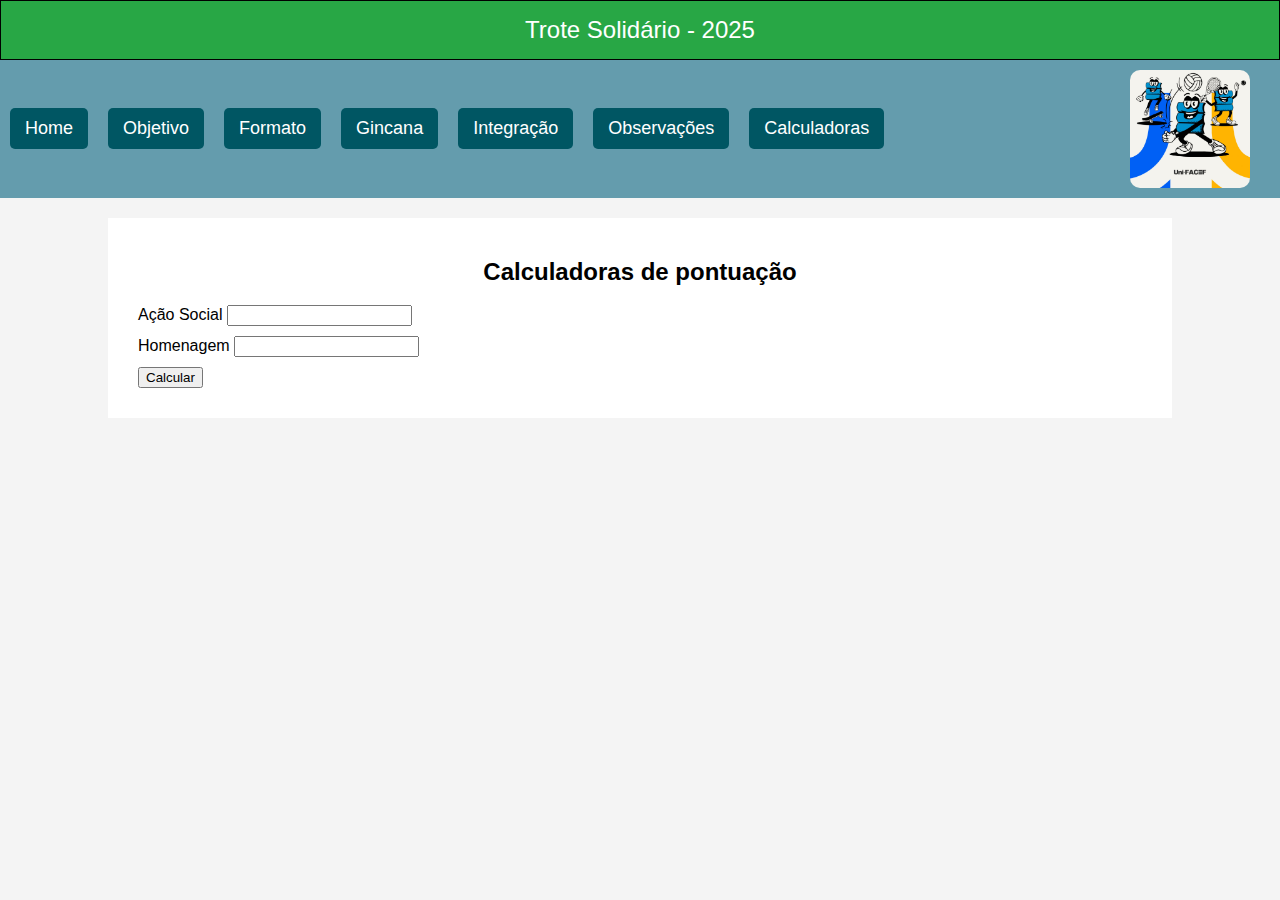
==== trote/calculadoras.html @ f519e7d0 "trote" ====
<!DOCTYPE html>
<html lang="pt-br">
<head>
    <meta charset="UTF-8">
    <meta name="viewport" content="width=device-width, initial-scale=1.0">
    <title>Trote Solidário 2025</title>
    <link rel="stylesheet"href="css/styles.css"/>
    <script src="./js/scripts.js"> </script>
  </head>
  <body>
    <header> <!-- cabeçalho do corpo da página -->
        Trote Solidário - 2025
    </header>
    <nav>
      <div id="links-menu">
        <a href="index.html"> Home </a>
        <a href="introducao.html"> Objetivo </a>
        <a href="formato.html"> Formato </a>
        <a href="gincana.html"> Gincana </a>
        <a href="integracao"> Integração </a>
        <a href="observacoes.html"> Observações </a>
        <a href="calculadoras.html"> Calculadoras </a>

      </div>
    <img src="images/trote.jpg" alt="Trote Solidário"/>
    </nav>
    <div class="container">

    <h2> Calculadoras de pontuação </h2>
    <form> <!-- formulário para entrada de dados do usuário --> 
      <div class="campos">
          <label> Ação Social </label>
          <input type="number" id="acaoSocial"/>
      </div>
      <div class="campos">
          <label> Homenagem </label>
          <input type="number" id="homenagem"/>
      </div>
      <div class="campos">
          <button type="button" onclick="calcular()"> Calcular </button>
          <label id="soma"> </label>
  </form>
    </div>
    
  </body>
</html>
---- trote/css/styles.css ----
body {
    font-family: Arial, sans-serif;
    margin: 0;
    padding: 0;
    background-color: #f4f4f4;
    text-align: center; 
}
header{
background: #28a745;
color: white;
/* espaçamento interno de 15px acima e abaixo, e 0px esquerda e direita*/
padding: 15px 0;
font-size: 24px;
border: 1px solid black;
}
nav {
background-color: #649cad;
padding: 10px;
display: flex; 
/*alinhamento na horizontal - espaço entre os links*/ 
justify-content: space-between;
/* espaço vertical */
align-items: center;
}
#links-menu {
    display: flex;
    gap: 20px
}
/* configura o estilo das âncoras que estão dentro do nav*/
nav a {
color: white;
text-decoration: none;
padding:10px 15px; /* 10px acima 15px abaixo*/
font-size: 18px;
background: #005663;/* cor fundo */ 
border-radius: 5px;/* borda redonda */ 
}
nav a:hover {
    background: #003d82;

}
img {
    width: 120px;
    height:auto;
    margin-right: 20px; /* espaçamento externo a direita em 20px*/
    border-radius: 10px;


}
.container{
    width: 80%;
    margin: 20px auto; /* 20px em cima-baixo em ralação ao menu e automatico p/ esquerda e a direita*/
    background: white;
    /*espaçamento interno nos 4 lados*/
    padding: 20px;
    text-align: justify;
}
h2 {
    text-align: center;
}

ol li {
    padding-bottom: 10px;
}

table tr td {
    padding: 20px;
}

table {
    margin: 0 auto; /* espç. externo de 0 acima e abaixo e automat. esq e dir. */
}
.laranja {
    background-color: orange;
}
.azul {
    background-color: blue;
    
}
.preta {
    background-color: black;
    color:  white;
    
}
.roxo{
    background-color: purple;
}
.verde{
    background-color: green;
}
.vermelha{
    background-color: red;
}
.azulescuro{
    background-color: #003d82;
    color: white;
    
}

.campos{
    margin: 10px;
}

.corvermelha{
    color: red;
}
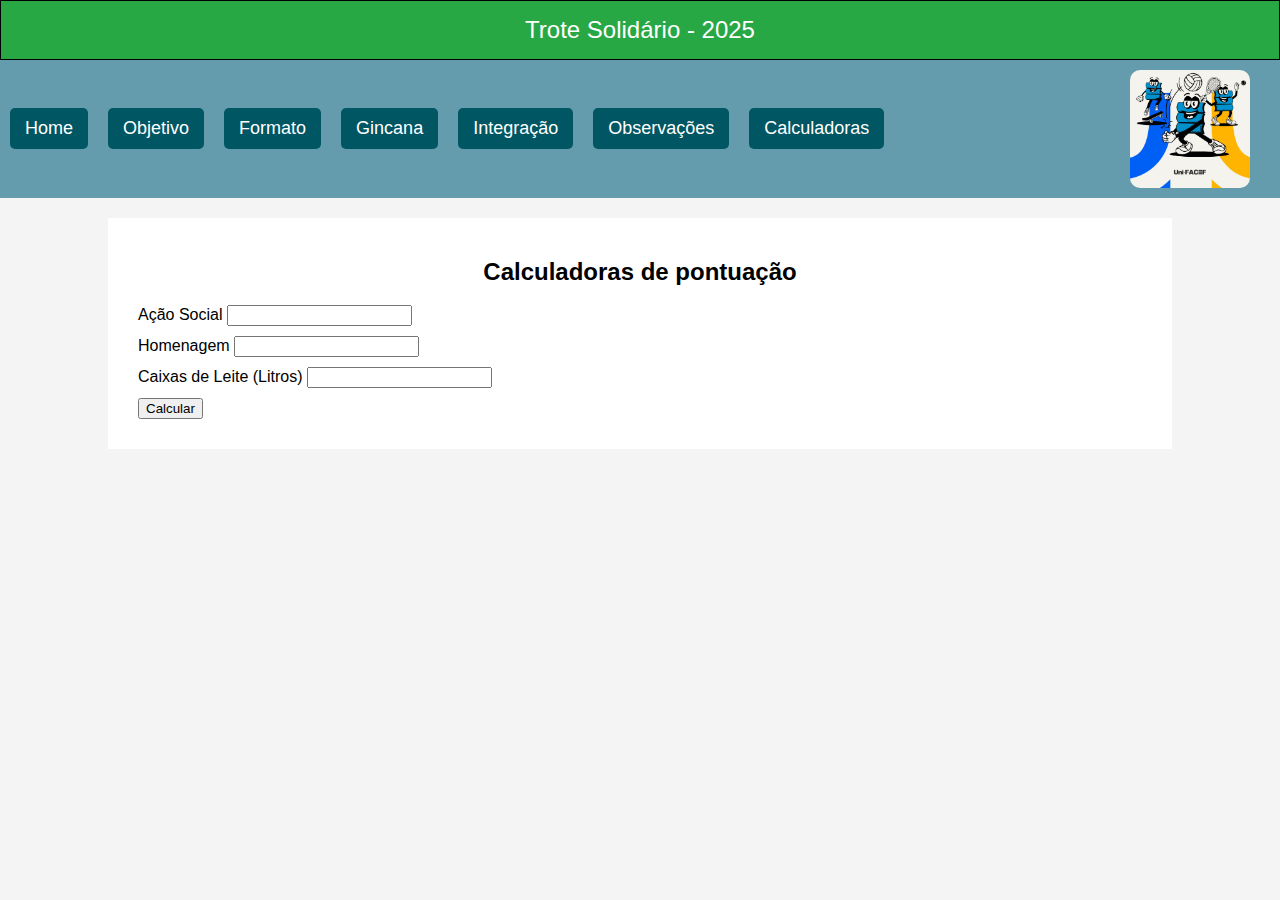
==== commit 8aad2616: "site trote" ====
--- a/trote/calculadoras.html
+++ b/trote/calculadoras.html
@@ -36,6 +36,12 @@
           <label> Homenagem </label>
           <input type="number" id="homenagem"/>
       </div>
+
+      <div class = "campos">
+        <label> Caixas de Leite (Litros) </label>
+        <input type="number" id="leite"/>
+      </div>
+
       <div class="campos">
           <button type="button" onclick="calcular()"> Calcular </button>
           <label id="soma"> </label>
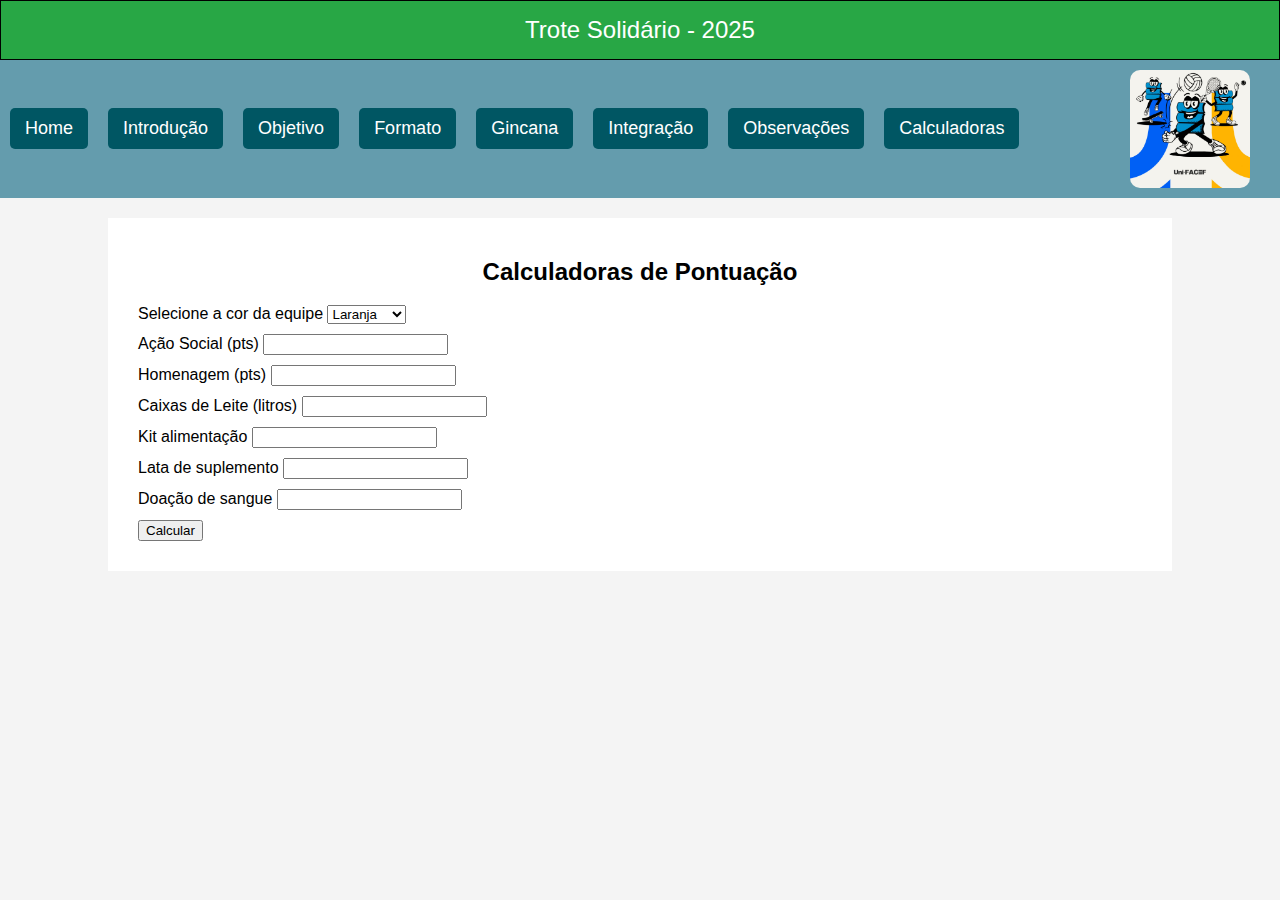
==== commit fcb8b324: "site falta ajustes" ====
--- a/trote/calculadoras.html
+++ b/trote/calculadoras.html
@@ -1,52 +1,73 @@
 <!DOCTYPE html>
 <html lang="pt-br">
-<head>
-    <meta charset="UTF-8">
-    <meta name="viewport" content="width=device-width, initial-scale=1.0">
-    <title>Trote Solidário 2025</title>
-    <link rel="stylesheet"href="css/styles.css"/>
-    <script src="./js/scripts.js"> </script>
-  </head>
-  <body>
-    <header> <!-- cabeçalho do corpo da página -->
-        Trote Solidário - 2025
-    </header>
-    <nav>
-      <div id="links-menu">
-        <a href="index.html"> Home </a>
-        <a href="introducao.html"> Objetivo </a>
-        <a href="formato.html"> Formato </a>
-        <a href="gincana.html"> Gincana </a>
-        <a href="integracao"> Integração </a>
-        <a href="observacoes.html"> Observações </a>
-        <a href="calculadoras.html"> Calculadoras </a>
-
-      </div>
-    <img src="images/trote.jpg" alt="Trote Solidário"/>
-    </nav>
-    <div class="container">
-
-    <h2> Calculadoras de pontuação </h2>
-    <form> <!-- formulário para entrada de dados do usuário --> 
-      <div class="campos">
-          <label> Ação Social </label>
-          <input type="number" id="acaoSocial"/>
-      </div>
-      <div class="campos">
-          <label> Homenagem </label>
-          <input type="number" id="homenagem"/>
-      </div>
-
-      <div class = "campos">
-        <label> Caixas de Leite (Litros) </label>
-        <input type="number" id="leite"/>
-      </div>
-
-      <div class="campos">
-          <button type="button" onclick="calcular()"> Calcular </button>
-          <label id="soma"> </label>
-  </form>
-    </div>
-    
-  </body>
+    <head>
+        <meta charset="UTF-8">
+        <meta name="viewport" content="width=device-width, initial-scale=1.0">
+        <title>Trote Solidário - 2025</title>
+        <link rel="stylesheet" href="css/styles.css"/>
+        <script src="./js/scripts.js"> </script>
+    </head>
+    <body>
+        <header> <!-- cabeçalho do corpo da página -->
+            Trote Solidário - 2025
+        </header>
+        <nav>
+            <div id="links-menu">
+                <a href="index.html"> Home </a>
+                <a href="introducao.html"> Introdução </a>
+                <a href="objetivo.html"> Objetivo </a>
+                <a href="formato.html"> Formato </a>
+                <a href="gincana.html"> Gincana </a>
+                <a href="integracao.html"> Integração </a>
+                <a href="observacoes.html"> Observações </a>
+                <a href="calculadoras.html"> Calculadoras </a>
+            </div>
+            <img src="images/trote.jpg" alt="Trote Solidário"/>
+        </nav>
+        <div class="container">
+            <h2> Calculadoras de Pontuação 
+            </h2>
+            <form> <!-- formulário para entrada de dados do usuário -->
+                <div class="campos">
+                    <label> Selecione a cor da equipe </label>
+                    <select id="equipe">
+                        <option value="Laranja"> Laranja </option>
+                        <option value="Preta"> Preta </option>
+                        <option value="Roxa"> Roxa </option>
+                        <option value="Verde"> Verde </option>
+                        <option value="Vermelha"> Vermelha </option>
+                    </select>
+                </div>
+                <div class="campos">
+                    <label> Ação Social (pts) </label>
+                    <input type="number" id="acaoSocial"/>
+                </div>
+                <div class="campos">
+                    <label> Homenagem (pts) </label>
+                    <input type="number" id="homenagem"/>
+                </div>
+                <div class="campos">
+                    <label> Caixas de Leite (litros) </label>
+                    <input type="number" id="leite"/>
+                </div>
+                <div class="campos">
+                    <label> Kit alimentação </label>
+                    <input type="number" id="kit"/>
+                </div>
+                <div class="campos">
+                    <label> Lata de suplemento  </label>
+                    <input type="number" id="suplemento"/> 
+                </div>
+                <div class="campos">
+                    <label> Doação de sangue  </label>
+                    <input type="number" id="sangue"/> 
+                </div>
+                <div class="campos">
+                    <button type="button" onclick="calcular()"> Calcular </button>
+                    <label id="soma">  </label>
+                </div>
+                
+            </form>
+        </div>
+    </body>
 </html>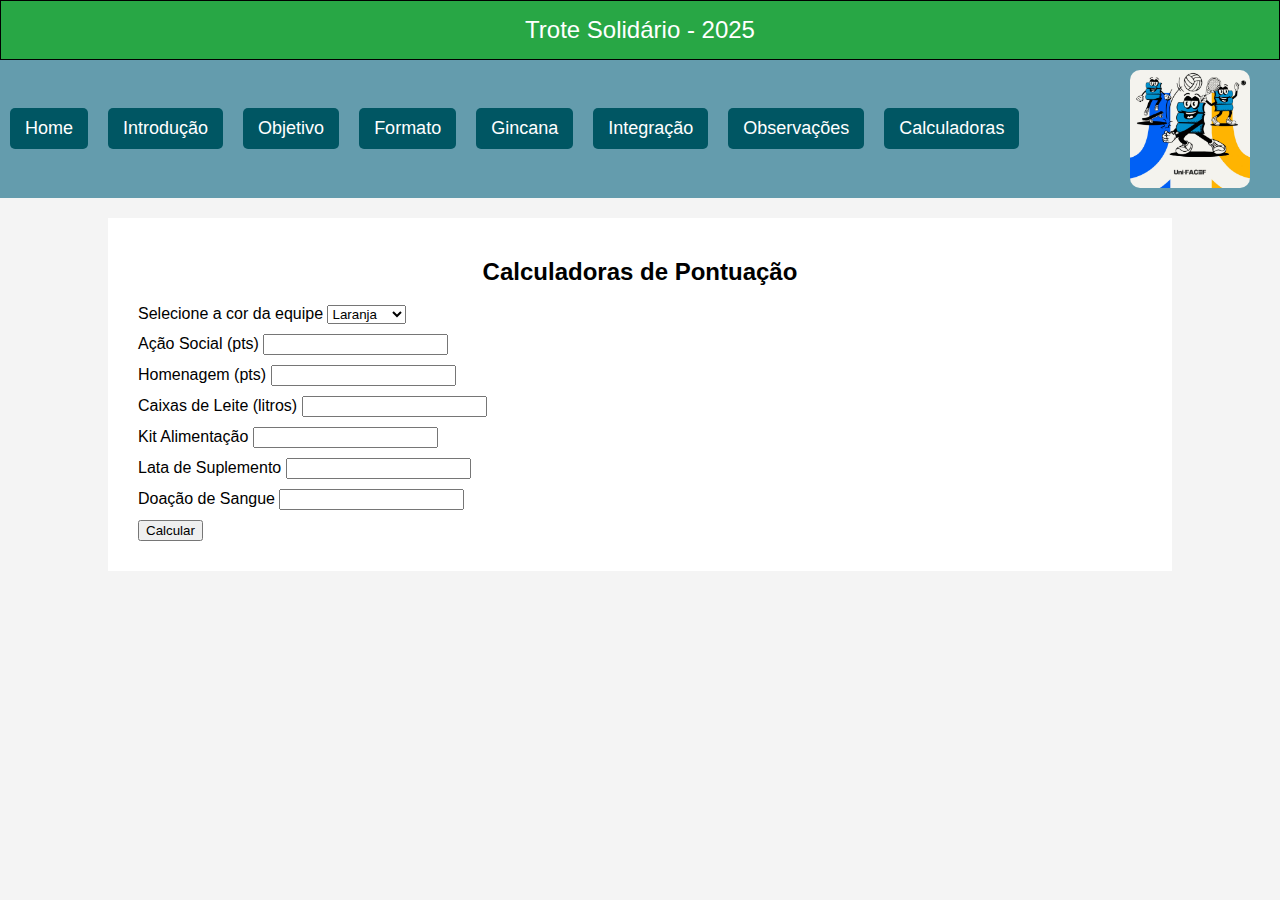
==== commit f3c49295: "trote solidario" ====
--- a/trote/calculadoras.html
+++ b/trote/calculadoras.html
@@ -22,52 +22,50 @@
                 <a href="observacoes.html"> Observações </a>
                 <a href="calculadoras.html"> Calculadoras </a>
             </div>
-            <img src="images/trote.jpg" alt="Trote Solidário"/>
+            <img src="images/trote.jpg" alt="Trote Solidário">
         </nav>
         <div class="container">
-            <h2> Calculadoras de Pontuação 
-            </h2>
-            <form> <!-- formulário para entrada de dados do usuário -->
-                <div class="campos">
-                    <label> Selecione a cor da equipe </label>
-                    <select id="equipe">
-                        <option value="Laranja"> Laranja </option>
-                        <option value="Preta"> Preta </option>
-                        <option value="Roxa"> Roxa </option>
-                        <option value="Verde"> Verde </option>
-                        <option value="Vermelha"> Vermelha </option>
-                    </select>
-                </div>
-                <div class="campos">
-                    <label> Ação Social (pts) </label>
-                    <input type="number" id="acaoSocial"/>
-                </div>
-                <div class="campos">
-                    <label> Homenagem (pts) </label>
-                    <input type="number" id="homenagem"/>
-                </div>
-                <div class="campos">
-                    <label> Caixas de Leite (litros) </label>
-                    <input type="number" id="leite"/>
-                </div>
-                <div class="campos">
-                    <label> Kit alimentação </label>
-                    <input type="number" id="kit"/>
-                </div>
-                <div class="campos">
-                    <label> Lata de suplemento  </label>
-                    <input type="number" id="suplemento"/> 
-                </div>
-                <div class="campos">
-                    <label> Doação de sangue  </label>
-                    <input type="number" id="sangue"/> 
-                </div>
-                <div class="campos">
-                    <button type="button" onclick="calcular()"> Calcular </button>
-                    <label id="soma">  </label>
-                </div>
-                
-            </form>
+                <h2> Calculadoras de Pontuação </h2>
+                <form> <!-- formulário para entrada de dados do usuário -->
+                    <div class="campos">
+                        <label> Selecione a cor da equipe </label>
+                        <select id="equipe">
+                            <option value="Laranja"> Laranja </option>
+                            <option value="Preta"> Preta </option>
+                            <option value="Roxa"> Roxa </option>
+                            <option value="Verde"> Verde </option>
+                            <option value="Vermelha"> Vermelha </option>
+                        </select>
+                    </div>
+                    <div class="campos">
+                        <label> Ação Social (pts) </label>
+                        <input type="number" id="acaoSocial"/>
+                    </div>
+                    <div class="campos">
+                        <label> Homenagem (pts) </label>
+                        <input type="number" id="homenagem"/>
+                    </div>
+                    <div class="campos">
+                        <label> Caixas de Leite (litros) </label>
+                        <input type="number" id="leite"/>
+                    </div>
+                    <div class="campos">
+                        <label> Kit Alimentação </label>
+                        <input type="number" id="kit"/>
+                    </div>
+                    <div class="campos">
+                        <label> Lata de Suplemento  </label>
+                        <input type="number" id="suplemento"/> 
+                    </div>
+                    <div class="campos">
+                        <label> Doação de Sangue</label>
+                        <input type="number" id="sangue"/>
+                    </div>
+                    <div class="campos">
+                        <button type="button" onclick="calcular()"> Calcular </button>
+                        <label id="soma">  </label>
+                    </div>
+                </form>
         </div>
     </body>
 </html>